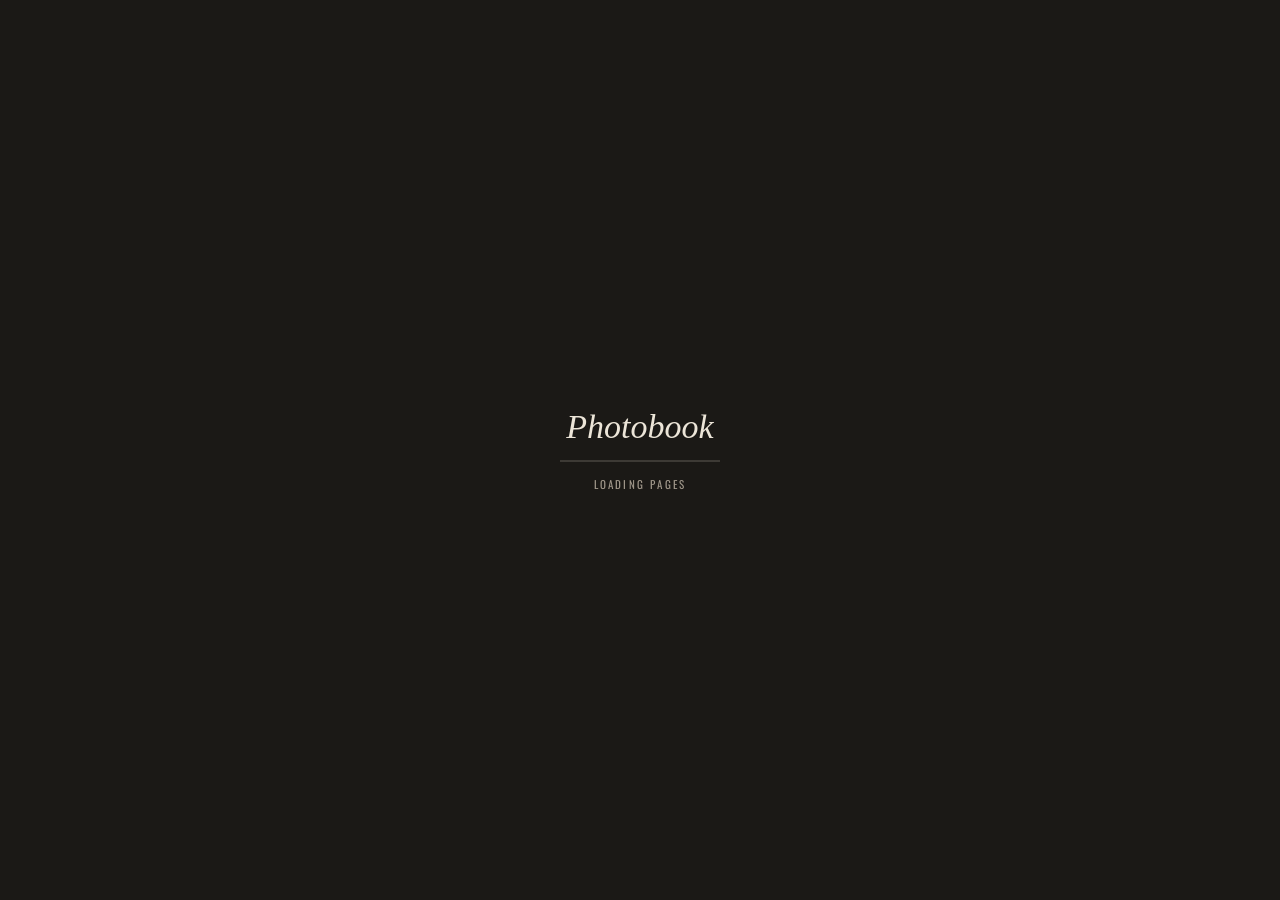
==== books/death-valley/index.html @ ccc5cb93 "Add 3D photobook shelf with three books Bookshelf home page from create-photo-flipbook-ui's library " ====
<!doctype html>
<html lang="en">
<head>
<meta charset="utf-8">
<meta name="viewport" content="width=device-width, initial-scale=1, viewport-fit=cover">
<meta name="description" content="Photobook — an artist book in a tactile 3D hardcover reader.">
<title>Photobook — artist book</title>
<link rel="icon" href="data:,">
<link rel="stylesheet" href="book.css">
</head>
<body>
<div id="stage" aria-label="A hardcover photobook titled Photobook, lying on a desk" role="img"></div>
<div class="vignette"></div>

<header class="top">
  <div class="brand"><a class="back" href="../../index.html" aria-label="Back to the bookshelf">← Shelf</a><span class="book-title">Photobook</span><span class="en">an artist book</span></div>
  <div class="right">
  <div class="paper">
    <button id="paperBtn" class="pill" type="button" aria-haspopup="menu" aria-expanded="false" aria-controls="paperMenu" title="Paper stock (P)">
      <span class="sw" id="paperSw" aria-hidden="true"></span><span class="lbl">Paper</span><span id="paperName">Uncoated</span>
    </button>
    <div id="paperMenu" class="menu" role="menu" aria-label="Paper stock" hidden></div>
  </div>
  <button id="sound" class="icon-btn" aria-pressed="true" aria-label="Page sounds" title="Page sounds">
    <svg viewBox="0 0 24 24" fill="none" stroke="currentColor" stroke-width="1.6" stroke-linecap="round" stroke-linejoin="round" aria-hidden="true">
      <path d="M4 9.5h3.2L12 5.5v13l-4.8-4H4z"/>
      <path class="wave" d="M15.5 9a4 4 0 0 1 0 6M18 6.5a7.5 7.5 0 0 1 0 11"/>
      <path class="mute" d="M16 9.5l5 5M21 9.5l-5 5"/>
    </svg>
  </button>
  </div>
</header>

<nav class="dock" aria-label="Book navigation">
  <div class="row">
    <button id="prev" class="icon-btn" aria-label="Previous page" title="Previous page">
      <svg viewBox="0 0 24 24" fill="none" stroke="currentColor" stroke-width="1.8" stroke-linecap="round" stroke-linejoin="round" aria-hidden="true"><path d="M14.5 6l-6 6 6 6"/></svg>
    </button>
    <div class="where" id="label">Cover</div>
    <button id="next" class="icon-btn" aria-label="Next page" title="Next page">
      <svg viewBox="0 0 24 24" fill="none" stroke="currentColor" stroke-width="1.8" stroke-linecap="round" stroke-linejoin="round" aria-hidden="true"><path d="M9.5 6l6 6-6 6"/></svg>
    </button>
  </div>
  <div class="dots" id="dots"></div>
  <p class="hint" id="hint">Drag a page corner to turn it, or click a page. Arrow keys work too.</p>
</nav>

<div class="loader" id="loader">
  <div class="loader-in">
    <div class="book-title">Photobook</div>
    <div class="bar"><i id="bar"></i></div>
    <p id="loadtext">Loading pages</p>
  </div>
</div>
<div class="sr" aria-live="polite" id="live"></div>
<script src="assets/vendor/three-r128.min.js"></script>
<script src="book-data.js"></script>
<script src="book.js"></script>
</body>
</html>
---- books/death-valley/book.css ----
@font-face { font-family: Oswald; font-style: normal; font-weight: 400; font-display: swap; src: url("assets/fonts/oswald-400.ttf") format("truetype"); }
@font-face { font-family: Oswald; font-style: normal; font-weight: 500; font-display: swap; src: url("assets/fonts/oswald-500.ttf") format("truetype"); }

  /* Layout: one fixed WebGL desk scene, a thin brand line on top, a navigation dock at the bottom.
     Deliberately single-theme: a book lying on dark felt under a warm lamp. */
  :root {
    --desk: #1b1916;
    --ink: #ece5d8;
    --muted: #a0978a;
    --line: rgba(236, 229, 216, 0.16);
    --glass: rgba(27, 25, 22, 0.62);
    --accent: #d4442b;
    --font-title: Georgia, "Times New Roman", serif;
    --font-label: "Oswald", "Arial Narrow", "Helvetica Neue", Arial, sans-serif;
    color-scheme: dark;
  }
  html, body { height: 100%; }
  body {
    margin: 0;
    overflow: hidden;
    background: var(--desk);
    color: var(--ink);
    font-family: var(--font-label);
    -webkit-font-smoothing: antialiased;
  }
  #stage { position: fixed; inset: 0; }
  #stage canvas { display: block; width: 100%; height: 100%; touch-action: none; outline: none; }
  .vignette {
    position: fixed; inset: 0; pointer-events: none;
    background:
      radial-gradient(120% 90% at 42% 38%, transparent 45%, rgba(8, 7, 6, 0.55) 100%);
  }

  .top {
    position: fixed; top: 0; left: 0; right: 0;
    display: flex; justify-content: space-between; align-items: flex-start; gap: 16px;
    padding-top: calc(18px + env(safe-area-inset-top, 0px));
    padding-left: max(16px, env(safe-area-inset-left, 0px));
    padding-right: max(16px, env(safe-area-inset-right, 0px));
    pointer-events: none;
  }
  .brand { display: flex; align-items: baseline; gap: 12px; }
  .brand .book-title { font-family: var(--font-title); font-style: italic; font-weight: 400; font-size: 22px; line-height: 1.2; }
  .brand .en { font-weight: 500; font-size: 12px; letter-spacing: 0.22em; text-transform: uppercase; color: var(--muted); }
  .top button, .top .menu { pointer-events: auto; }
  .brand .back {
    pointer-events: auto; color: var(--muted); text-decoration: none;
    font: 500 12px/1 var(--font-label); letter-spacing: 0.14em; text-transform: uppercase;
  }
  .brand .back:hover { color: var(--ink); }
  .brand .back:focus-visible { outline: 2px solid var(--accent); outline-offset: 4px; }
  .right { display: flex; align-items: flex-start; gap: 10px; }

  .paper { position: relative; }
  .pill {
    height: 40px; border-radius: 20px; padding: 0 16px 0 6px;
    display: flex; align-items: center; gap: 10px;
    border: 1px solid var(--line); background: var(--glass); color: var(--ink);
    -webkit-backdrop-filter: blur(8px); backdrop-filter: blur(8px);
    font: 500 12px/1 var(--font-label); letter-spacing: 0.14em; text-transform: uppercase;
    cursor: pointer; transition: border-color .2s;
  }
  .pill:hover { border-color: rgba(212, 68, 43, 0.75); }
  .pill:focus-visible, .opt:focus-visible { outline: 2px solid var(--accent); outline-offset: 2px; }
  .pill .lbl { color: var(--muted); }
  .pill[aria-busy="true"] #paperName { opacity: 0.55; }
  .sw {
    flex: none; width: 28px; height: 28px; border-radius: 50%;
    background-size: 260%; background-position: center;
    box-shadow: inset 0 0 0 1px rgba(0, 0, 0, 0.28), 0 1px 2px rgba(0, 0, 0, 0.4);
    filter: contrast(1.9) brightness(1.04);
  }
  .menu {
    position: absolute; right: 0; top: 48px; z-index: 4;
    width: min(288px, calc(100vw - 32px));
    display: grid; gap: 2px; padding: 6px;
    border-radius: 14px; border: 1px solid var(--line);
    background: rgba(27, 25, 22, 0.94);
    -webkit-backdrop-filter: blur(12px); backdrop-filter: blur(12px);
    box-shadow: 0 18px 40px rgba(0, 0, 0, 0.45);
  }
  .menu[hidden] { display: none; }
  .opt {
    display: grid; grid-template-columns: 44px 1fr; align-items: center; gap: 12px;
    padding: 8px; border: 0; border-radius: 10px; background: none; color: var(--ink);
    text-align: left; cursor: pointer; font: inherit;
  }
  .opt:hover { background: rgba(236, 229, 216, 0.06); }
  .opt[aria-checked="true"] { background: rgba(212, 68, 43, 0.16); }
  .opt .sw { width: 44px; height: 44px; }
  .opt .txt { display: grid; gap: 4px; min-width: 0; }
  .opt b { font-weight: 500; font-size: 14px; letter-spacing: 0.05em; }
  .opt .spec { font-size: 11px; letter-spacing: 0.06em; color: var(--muted); }

  .icon-btn {
    width: 40px; height: 40px; border-radius: 50%;
    display: grid; place-items: center;
    border: 1px solid var(--line); background: var(--glass); color: var(--ink);
    -webkit-backdrop-filter: blur(8px); backdrop-filter: blur(8px);
    cursor: pointer; padding: 0;
    transition: border-color .2s, color .2s, opacity .2s;
  }
  .icon-btn:hover { border-color: rgba(212, 68, 43, 0.75); }
  .icon-btn:focus-visible, .dot:focus-visible { outline: 2px solid var(--accent); outline-offset: 3px; }
  .icon-btn:disabled { opacity: 0.35; cursor: default; border-color: var(--line); }
  .icon-btn svg { width: 18px; height: 18px; }
  #sound[aria-pressed="false"] .wave { display: none; }
  #sound[aria-pressed="true"] .mute { display: none; }

  .dock {
    position: fixed; left: 0; right: 0; bottom: 0;
    display: flex; flex-direction: column; align-items: center; gap: 12px;
    padding-bottom: calc(18px + env(safe-area-inset-bottom, 0px));
    padding-left: max(16px, env(safe-area-inset-left, 0px));
    padding-right: max(16px, env(safe-area-inset-right, 0px));
    pointer-events: none;
  }
  .dock > * { pointer-events: auto; }
  .row { display: flex; align-items: center; gap: 14px; }
  .where {
    min-width: 132px; text-align: center;
    font-weight: 500; font-size: 13px; letter-spacing: 0.18em; text-transform: uppercase;
    font-variant-numeric: tabular-nums;
  }
  .dots { display: flex; align-items: center; gap: 2px; flex-wrap: wrap; justify-content: center; }
  .dot {
    width: 22px; height: 22px; padding: 0; border: 0; background: none; cursor: pointer;
    display: grid; place-items: center;
  }
  .dot::before {
    content: ""; width: 6px; height: 6px; border-radius: 3px; background: rgba(236, 229, 216, 0.3);
    transition: width .25s, background .25s;
  }
  .dot:hover::before { background: rgba(236, 229, 216, 0.7); }
  .dot[aria-current="true"]::before { width: 16px; background: var(--accent); }

  .hint {
    margin: -4px 0 0; max-width: 100%; text-align: center;
    font-size: 11px; letter-spacing: 0.08em; color: var(--muted);
    pointer-events: none; transition: opacity .8s;
  }
  .hint.gone { opacity: 0; }

  .loader {
    position: fixed; inset: 0; display: grid; place-items: center; background: var(--desk);
    transition: opacity .9s ease; z-index: 5;
  }
  .loader.done { opacity: 0; pointer-events: none; }
  .loader-in { display: grid; justify-items: center; gap: 14px; padding-inline: 16px; text-align: center; }
  .loader .book-title { font-family: var(--font-title); font-style: italic; font-size: 34px; color: var(--ink); }
  .bar { width: 160px; height: 2px; background: var(--line); overflow: hidden; }
  .bar i { display: block; height: 100%; width: 0; background: var(--accent); transition: width .25s; }
  .loader p { margin: 0; font-size: 11px; letter-spacing: 0.2em; text-transform: uppercase; color: var(--muted); font-variant-numeric: tabular-nums; }
  .sr { position: absolute; width: 1px; height: 1px; overflow: hidden; clip: rect(0 0 0 0); white-space: nowrap; }

  @media (max-width: 520px) {
    .brand .en { display: none; }
    .brand { max-width: 42%; }
    .brand .book-title { font-size: 18px; }
    .right { flex-shrink: 0; gap: 6px; }
    .pill { padding-right: 10px; gap: 6px; letter-spacing: 0.06em; }
    #paperName { max-width: 74px; overflow: hidden; text-overflow: ellipsis; white-space: nowrap; }
    .pill .lbl { display: none; }
  }
  @media (prefers-reduced-motion: reduce) {
    .loader, .hint, .dot::before { transition: none; }
  }
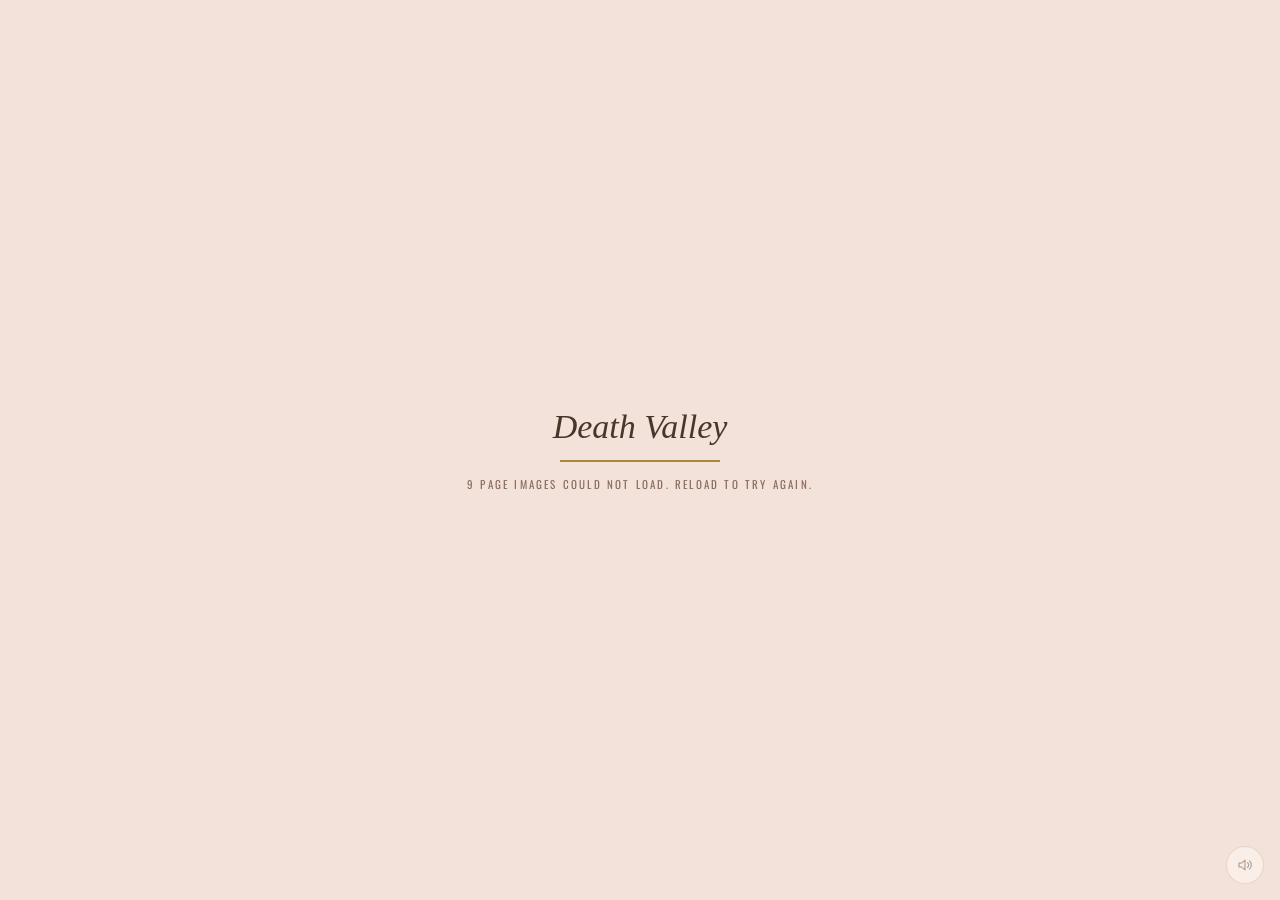
==== commit 49adf665: "Add looping background music to the shelf and readers" ====
--- a/books/death-valley/index.html
+++ b/books/death-valley/index.html
@@ -56,5 +56,6 @@
 <script src="assets/vendor/three-r128.min.js"></script>
 <script src="book-data.js"></script>
 <script src="book.js"></script>
+<script type="module" src="../../bgm.js"></script>
 </body>
 </html>
--- a/books/death-valley/book.css
+++ b/books/death-valley/book.css
@@ -4,15 +4,15 @@
   /* Layout: one fixed WebGL desk scene, a thin brand line on top, a navigation dock at the bottom.
      Deliberately single-theme: a book lying on dark felt under a warm lamp. */
   :root {
-    --desk: #1b1916;
-    --ink: #ece5d8;
-    --muted: #a0978a;
-    --line: rgba(236, 229, 216, 0.16);
-    --glass: rgba(27, 25, 22, 0.62);
-    --accent: #d4442b;
+    --desk: #f3e2da;
+    --ink: #4a3529;
+    --muted: #8a6c5d;
+    --line: rgba(126, 92, 70, 0.34);
+    --glass: rgba(255, 250, 245, 0.88);
+    --accent: #b0843c;
     --font-title: Georgia, "Times New Roman", serif;
     --font-label: "Oswald", "Arial Narrow", "Helvetica Neue", Arial, sans-serif;
-    color-scheme: dark;
+    color-scheme: light;
   }
   html, body { height: 100%; }
   body {
@@ -28,7 +28,7 @@
   .vignette {
     position: fixed; inset: 0; pointer-events: none;
     background:
-      radial-gradient(120% 90% at 42% 38%, transparent 45%, rgba(8, 7, 6, 0.55) 100%);
+      radial-gradient(120% 90% at 42% 36%, transparent 52%, rgba(210, 176, 168, 0.42) 100%);
   }
 
   .top {
